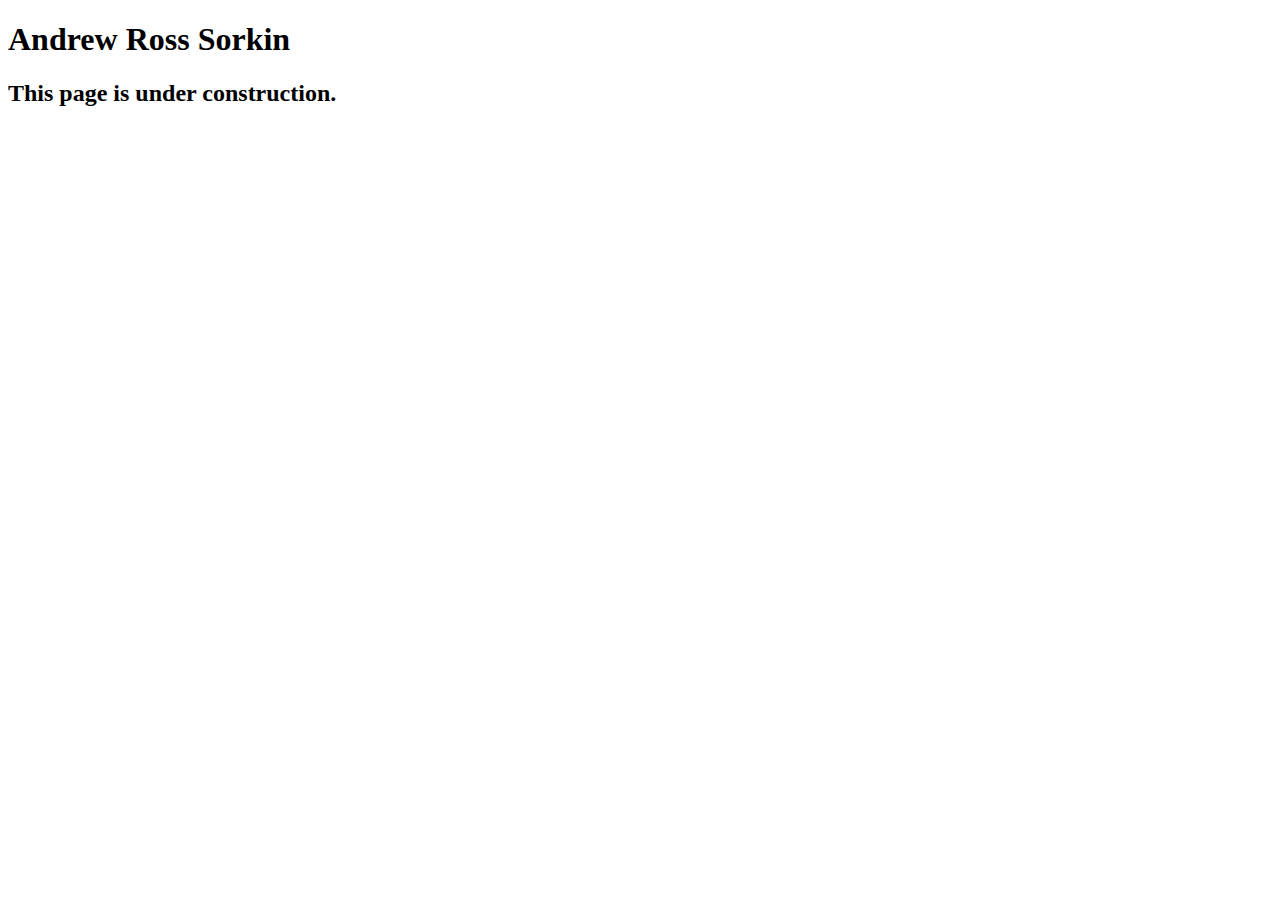
==== speakers/sorkin.html @ 31828303 "adding A11 files" ====
<!DOCTYPE html>
<html lang="en">

<head>
	<meta charset="utf-8">
	<title>San Joaquin Valley Town Hall</title>
	<link rel="shortcut icon" href="images/favicon.ico">
</head>

<body>
	<main>
		<h1>Andrew Ross Sorkin</h1>
		<h2>This page is under construction.</h2>
	</main>
</body>

</html>
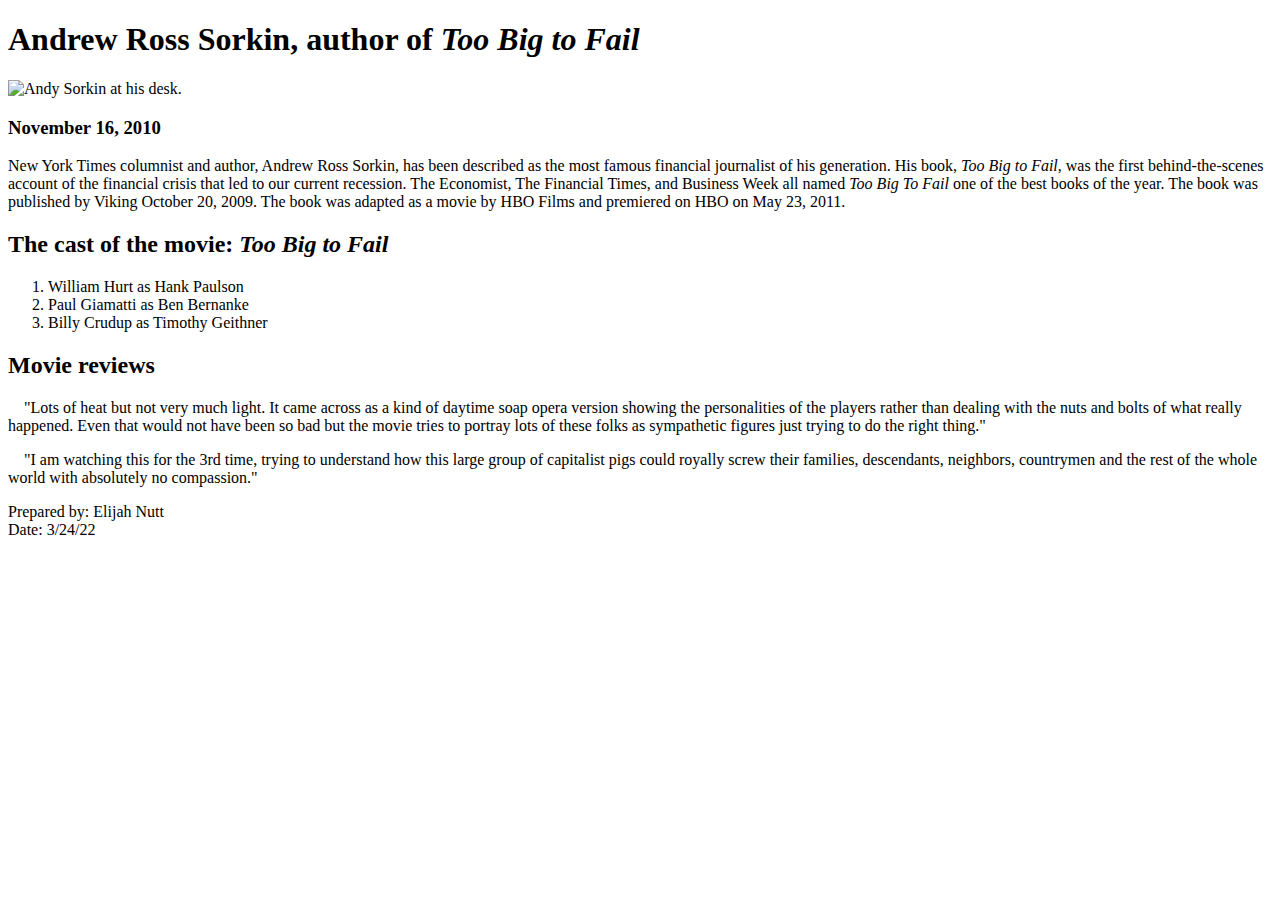
==== commit e3b58cd0: "Added Sorkin files" ====
--- a/speakers/sorkin.html
+++ b/speakers/sorkin.html
@@ -1,17 +1,39 @@
+
 <!DOCTYPE html>
 <html lang="en">
 
 <head>
 	<meta charset="utf-8">
 	<title>San Joaquin Valley Town Hall</title>
-	<link rel="shortcut icon" href="images/favicon.ico">
+	<link rel="shortcut icon" href="town_hall/images/favicon.ico">
 </head>
+<body>
+	<h1>Andrew Ross Sorkin, author of <i>Too Big to Fail</i></h1>
+	<img src="town_hall/images/sorkin_desk260.jpg" alt="Andy Sorkin at his desk.">
+	<h3>November 16, 2010</h3>
+	
+	<p>New York Times columnist and author, Andrew Ross Sorkin, has been described as the most famous financial journalist of his generation. His book, <i>Too Big to Fail</i>, was the first behind-the-scenes account of the financial crisis that led to our current recession.
+	The Economist, The Financial Times, and Business Week all named <i>Too Big To Fail</i> one of the best books of the year. The book was published by Viking October 20, 2009. The book was adapted as a movie by HBO Films and premiered on HBO on May 23, 2011.</p>
+			
+	<h2>The cast of the movie: <i>Too Big to Fail</i></h2>
+	<ol>
+	<li>William Hurt as Hank Paulson
+	<li>Paul Giamatti as Ben Bernanke
+	<li>Billy Crudup as Timothy Geithner
+	</ol>
+	<h2>Movie reviews</h2>
+	
+	<p>&nbsp;&nbsp;&nbsp;&nbsp;&quot;Lots of heat but not very much light. It came across as a kind of daytime soap opera version showing the personalities of the players rather than dealing with the nuts and bolts of what really happened. Even that would not have been so bad but the movie tries to portray lots of these folks as sympathetic figures just trying to do the right thing.&quot;</p>
+	
+	<p>&nbsp;&nbsp;&nbsp;&nbsp;&quot;I am watching this for the 3rd time, trying to understand how this large group of capitalist pigs could royally screw their families, descendants, neighbors, countrymen and the rest of the whole world with absolutely no compassion.&quot;</p>
+	
 
-<body>
-	<main>
-		<h1>Andrew Ross Sorkin</h1>
-		<h2>This page is under construction.</h2>
-	</main>
+	
 </body>
-
-</html>+<footer>
+	Prepared by: Elijah Nutt
+	<br>
+	Date: 3/24/22
+	<br>
+</footer>
+</html>
